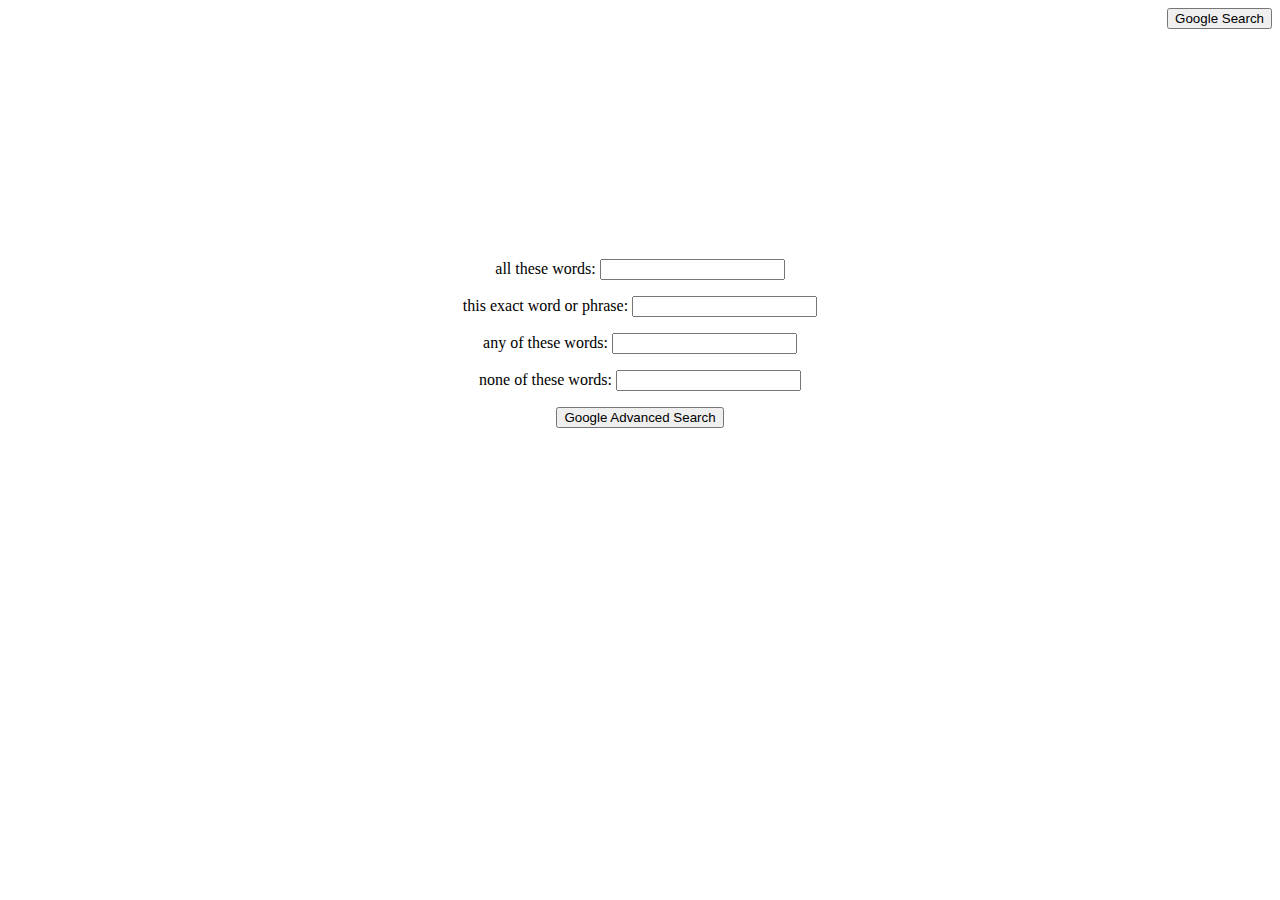
==== advanced.html @ 37f3757a "Creating basic repository" ====
<!DOCTYPE html>
<html lang="en">
    <head>
        <title>Search</title>
        <link rel="stylesheet" href="style.css">
    </head>
    <body>
        <div class='return'>
            <a href='index.html'><button>Google Search</button></a>
        </div>
        <div class='searchform'>
            <form action="https://www.google.com/advanced_search">
                <label>all these words:</label>
                <input type="text" name="as_q">
                <p></p>
                <label>this exact word or phrase:</label>
                <input type="text" name="as_epq">
                <p></p>
                <label>any of these words:</label>
                <input type="text" name="as_oq">
                <p></p>
                <label>none of these words:</label>
                <input type="text" name="as_eq">
                <p></p>
                <input type="submit" value="Google Advanced Search">
            </form>
        </div>
    </body>
</html>
---- style.css ----
.searchform {
  text-align: center;
  margin: 200px;
  padding: 30px;
}

.return {
  text-align: right;
}
/*# sourceMappingURL=style.css.map */
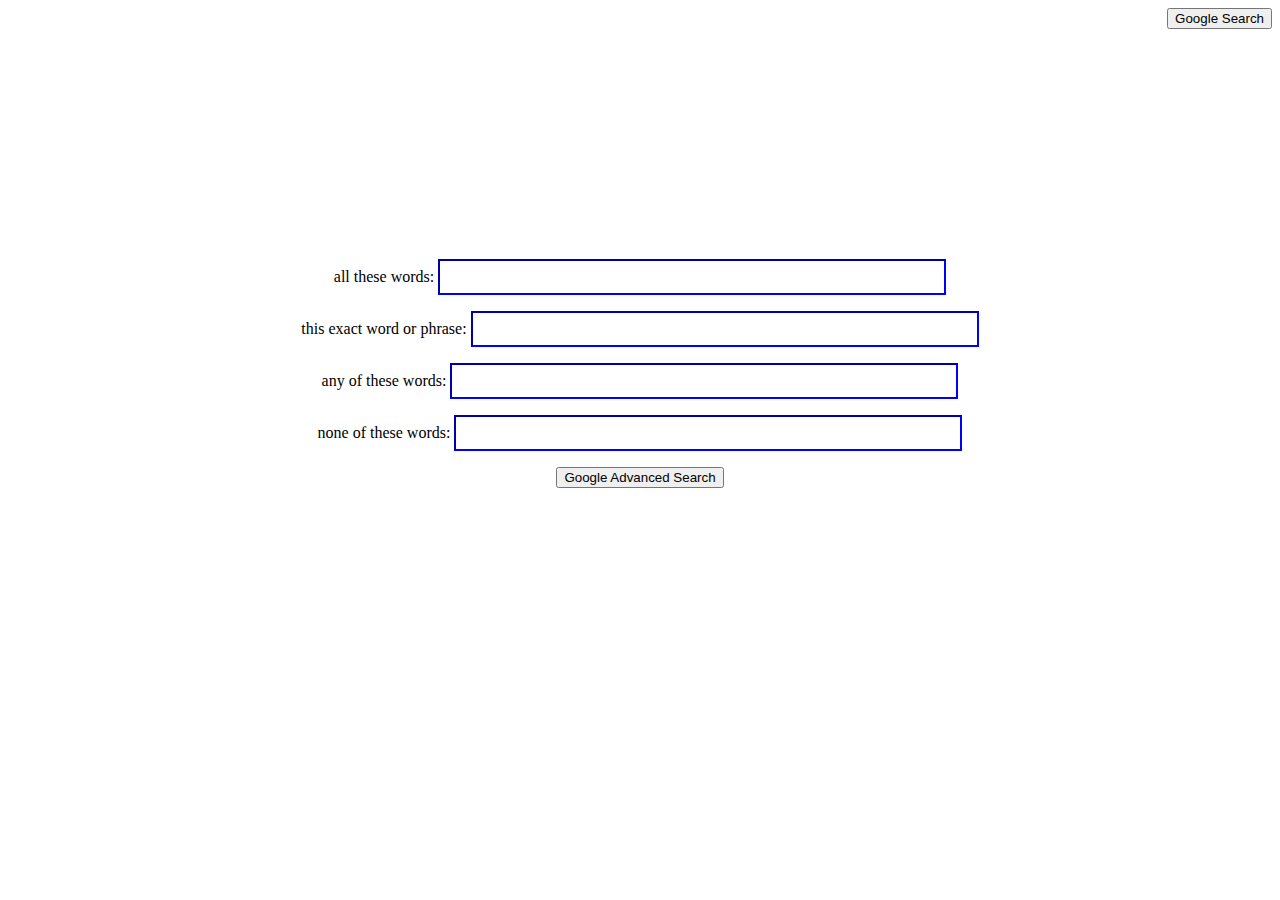
==== commit 74f7a1cd: "Fixing image and advanced search by putting the correct atribute in image search and fixing the link" ====
--- a/advanced.html
+++ b/advanced.html
@@ -9,7 +9,7 @@
             <a href='index.html'><button>Google Search</button></a>
         </div>
         <div class='searchform'>
-            <form action="https://www.google.com/advanced_search">
+            <form action="https://google.com/search">
                 <label>all these words:</label>
                 <input type="text" name="as_q">
                 <p></p>
--- a/style.css
+++ b/style.css
@@ -7,4 +7,14 @@
 .return {
   text-align: right;
 }
+
+.searchbut {
+  padding: 20px;
+}
+
+input[type="text"] {
+  width: 500px;
+  height: 30px;
+  border-color: blue;
+}
 /*# sourceMappingURL=style.css.map */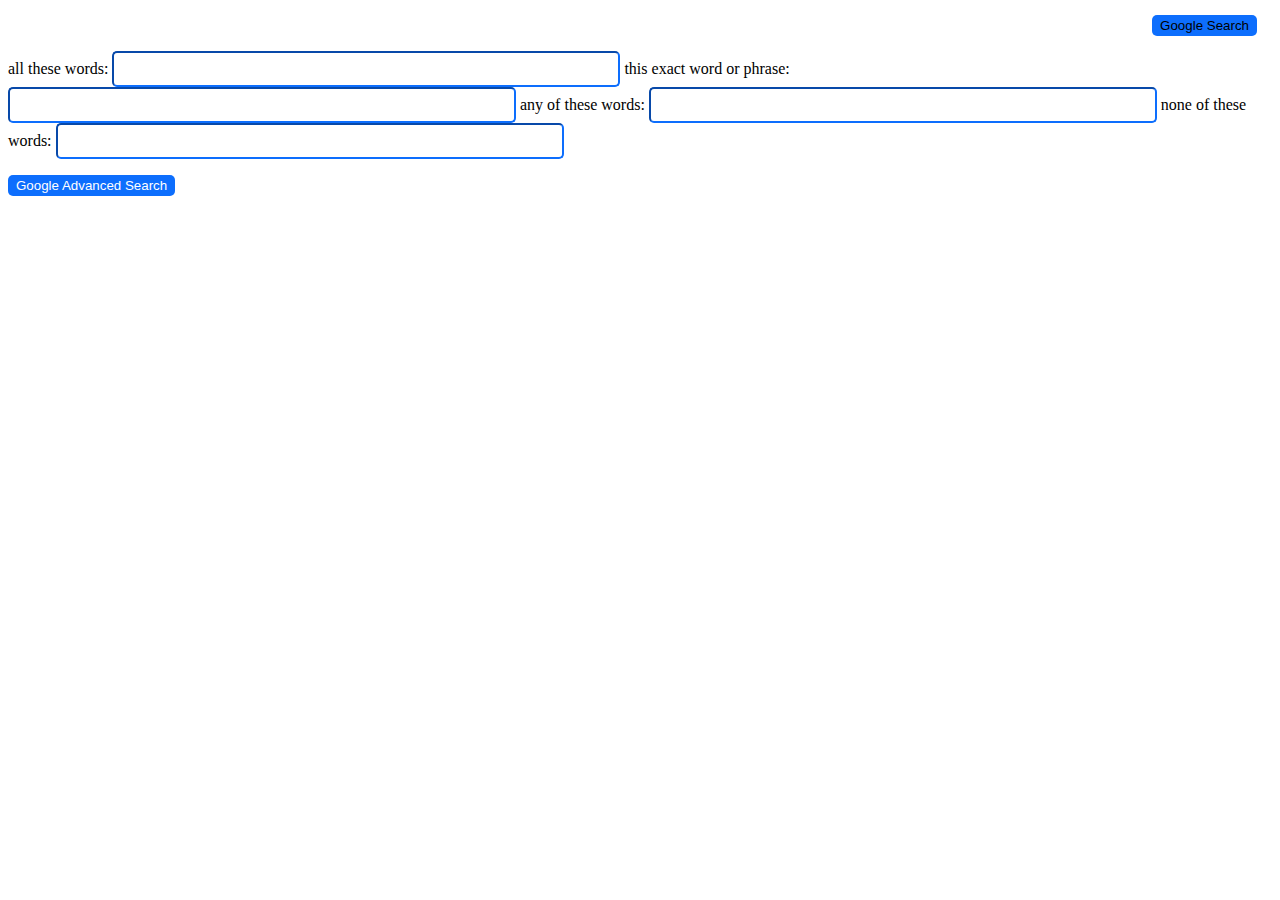
==== commit 1fc87be5: "progress at css customization" ====
--- a/advanced.html
+++ b/advanced.html
@@ -1,24 +1,22 @@
 <!DOCTYPE html>
 <html lang="en">
     <head>
-        <title>Search</title>
+        <title>Google Advanced Search</title>
+        <link href="https://cdn.jsdelivr.net/npm/bootstrap@5.1.3/dist/css/bootstrap.min.css" rel="stylesheet" integrity="sha384-1BmE4kWBq78iYhFldvKuhfTAU6auU8tT94WrHftjDbrCEXSU1oBoqyl2QvZ6jIW3" crossorigin="anonymous">
         <link rel="stylesheet" href="style.css">
     </head>
     <body>
         <div class='return'>
             <a href='index.html'><button>Google Search</button></a>
         </div>
-        <div class='searchform'>
+        <div class='advance'>
             <form action="https://google.com/search">
                 <label>all these words:</label>
                 <input type="text" name="as_q">
-                <p></p>
                 <label>this exact word or phrase:</label>
                 <input type="text" name="as_epq">
-                <p></p>
                 <label>any of these words:</label>
                 <input type="text" name="as_oq">
-                <p></p>
                 <label>none of these words:</label>
                 <input type="text" name="as_eq">
                 <p></p>
--- a/style.css
+++ b/style.css
@@ -6,15 +6,45 @@
 
 .return {
   text-align: right;
+  color: white;
+  margin: 15px;
 }
 
-.searchbut {
-  padding: 20px;
+.return button {
+  background-color: #0d6efd;
+  border-color: transparent;
+  border-radius: 5px;
+}
+
+.return button:hover {
+  background-color: #6595d8;
+  color: white;
+  -webkit-transition: 0.25s;
+  transition: 0.25s;
 }
 
 input[type="text"] {
   width: 500px;
   height: 30px;
-  border-color: blue;
+  border-color: #0d6efd;
+  border-radius: 5px;
+}
+
+input[type="text"]:enabled {
+  border-color: #0d6efd;
+}
+
+input[type='submit'] {
+  background-color: #0d6efd;
+  border-color: transparent;
+  border-radius: 5px;
+  color: white;
+}
+
+input[type='submit']:hover {
+  background-color: #6595d8;
+  color: white;
+  -webkit-transition: 0.25s;
+  transition: 0.25s;
 }
 /*# sourceMappingURL=style.css.map */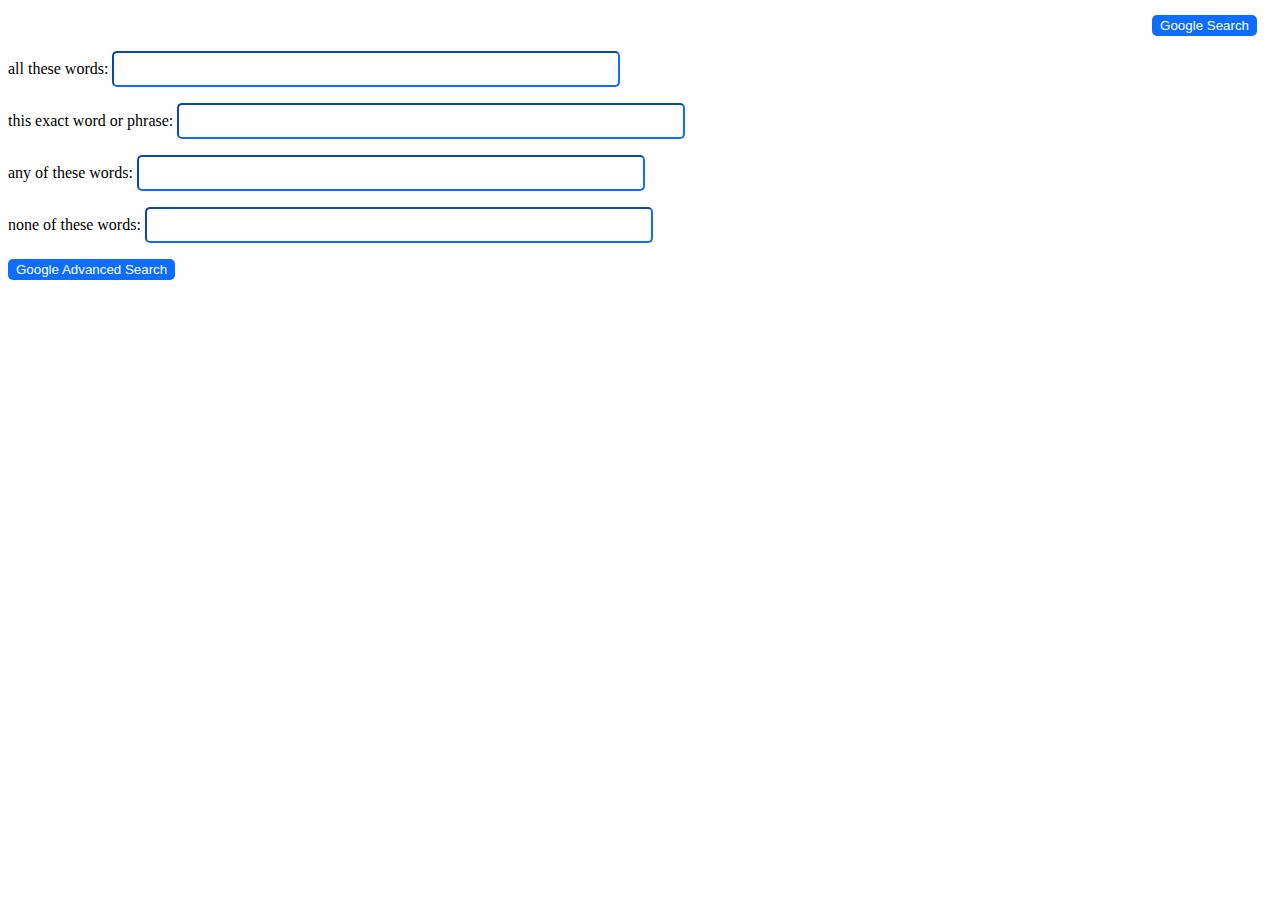
==== commit 955fed57: "google image logo insertion" ====
--- a/advanced.html
+++ b/advanced.html
@@ -13,10 +13,13 @@
             <form action="https://google.com/search">
                 <label>all these words:</label>
                 <input type="text" name="as_q">
+                <p></p>
                 <label>this exact word or phrase:</label>
                 <input type="text" name="as_epq">
+                <p></p>
                 <label>any of these words:</label>
                 <input type="text" name="as_oq">
+                <p></p>
                 <label>none of these words:</label>
                 <input type="text" name="as_eq">
                 <p></p>
--- a/style.css
+++ b/style.css
@@ -1,6 +1,6 @@
 .searchform {
   text-align: center;
-  margin: 200px;
+  margin: 80px;
   padding: 30px;
 }
 
@@ -14,6 +14,7 @@
   background-color: #0d6efd;
   border-color: transparent;
   border-radius: 5px;
+  color: white;
 }
 
 .return button:hover {
@@ -30,10 +31,6 @@
   border-radius: 5px;
 }
 
-input[type="text"]:enabled {
-  border-color: #0d6efd;
-}
-
 input[type='submit'] {
   background-color: #0d6efd;
   border-color: transparent;
@@ -47,4 +44,11 @@
   -webkit-transition: 0.25s;
   transition: 0.25s;
 }
+
+.logo {
+  width: 60%;
+  height: 60%;
+  text-align: center;
+  margin: 40px;
+}
 /*# sourceMappingURL=style.css.map */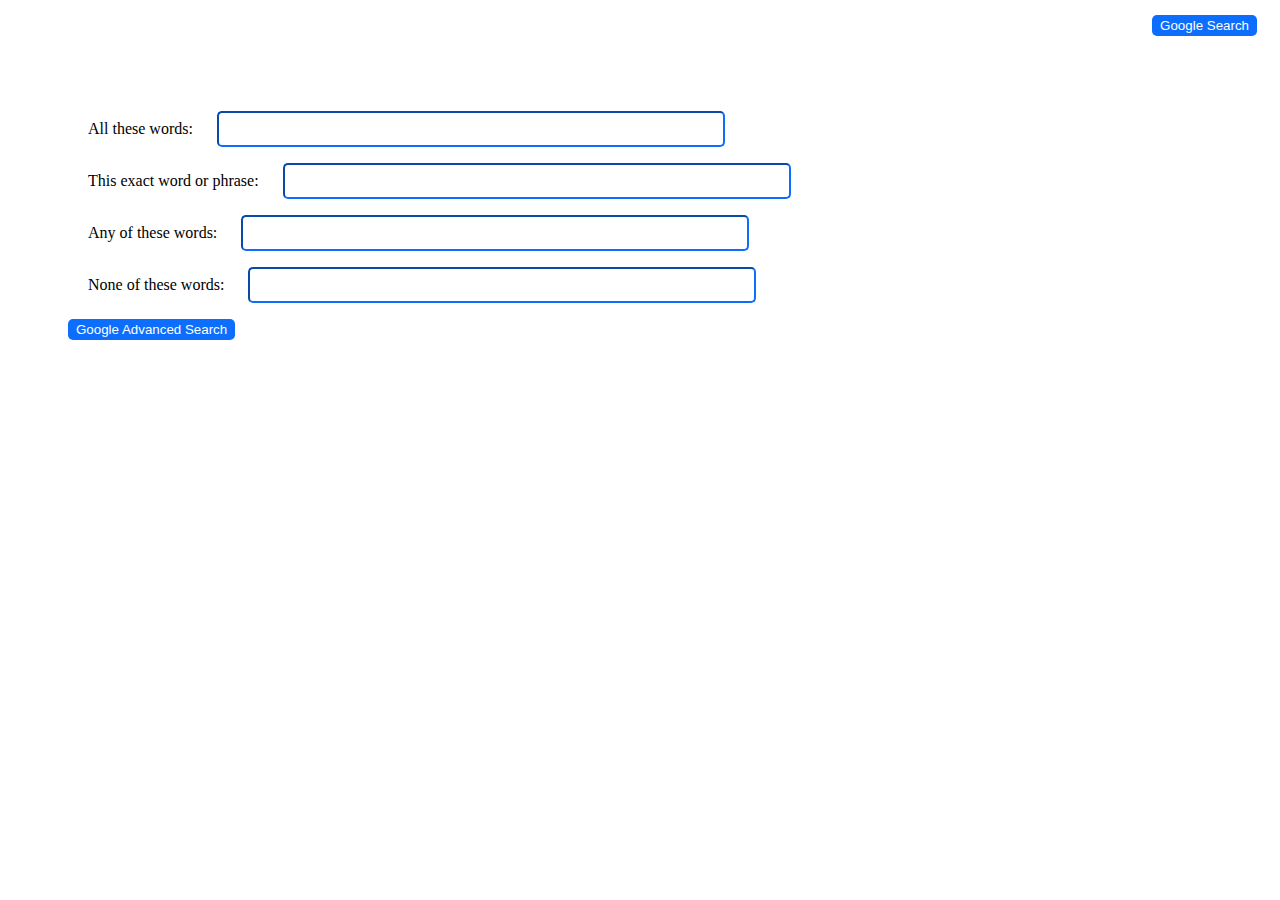
==== commit 987031ce: "google advanced search better design" ====
--- a/advanced.html
+++ b/advanced.html
@@ -11,16 +11,16 @@
         </div>
         <div class='advance'>
             <form action="https://google.com/search">
-                <label>all these words:</label>
+                <label>All these words:</label>
                 <input type="text" name="as_q">
                 <p></p>
-                <label>this exact word or phrase:</label>
+                <label>This exact word or phrase:</label>
                 <input type="text" name="as_epq">
                 <p></p>
-                <label>any of these words:</label>
+                <label>Any of these words:</label>
                 <input type="text" name="as_oq">
                 <p></p>
-                <label>none of these words:</label>
+                <label>None of these words:</label>
                 <input type="text" name="as_eq">
                 <p></p>
                 <input type="submit" value="Google Advanced Search">
--- a/style.css
+++ b/style.css
@@ -51,4 +51,16 @@
   text-align: center;
   margin: 40px;
 }
+
+.advance {
+  padding: 60px;
+}
+
+.advance label {
+  padding: 20px;
+}
+
+.advance input[type='submit'] {
+  text-align: center;
+}
 /*# sourceMappingURL=style.css.map */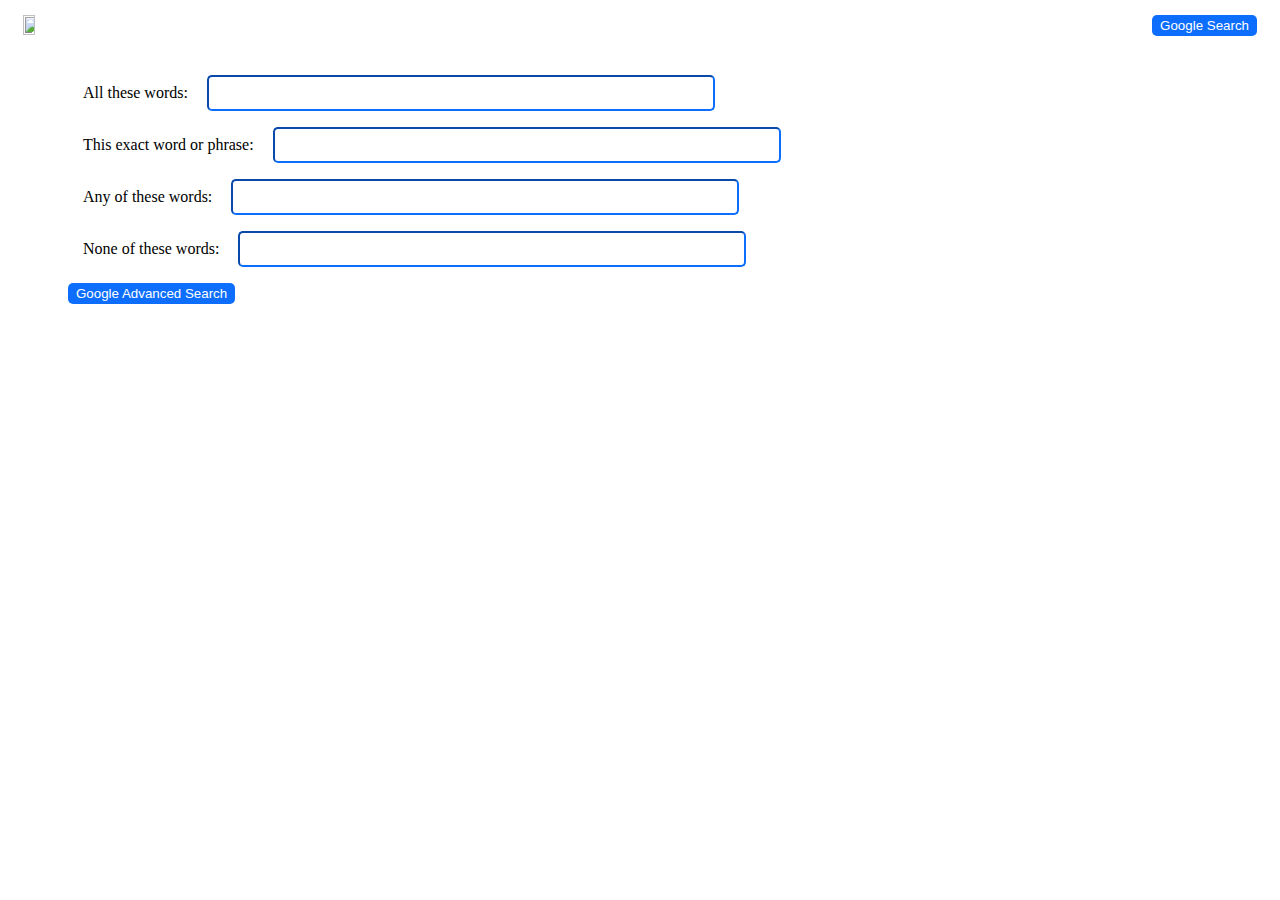
==== commit 5b9a20cf: "google advanced search logo insertion" ====
--- a/advanced.html
+++ b/advanced.html
@@ -6,7 +6,8 @@
         <link rel="stylesheet" href="style.css">
     </head>
     <body>
-        <div class='return'>
+        <div class='adv'>
+            <a href='index.html'><img class='alogo' src='googlelogo.png'></a>
             <a href='index.html'><button>Google Search</button></a>
         </div>
         <div class='advance'>
--- a/style.css
+++ b/style.css
@@ -57,10 +57,32 @@
 }
 
 .advance label {
-  padding: 20px;
+  padding: 15px;
 }
 
-.advance input[type='submit'] {
-  text-align: center;
+.adv {
+  color: white;
+  margin: 15px;
+}
+
+.adv button {
+  background-color: #0d6efd;
+  border-color: transparent;
+  border-radius: 5px;
+  color: white;
+  float: right;
+}
+
+.adv button:hover {
+  background-color: #6595d8;
+  color: white;
+  -webkit-transition: 0.25s;
+  transition: 0.25s;
+}
+
+.adv .alogo {
+  float: left;
+  width: 10%;
+  height: 10%;
 }
 /*# sourceMappingURL=style.css.map */